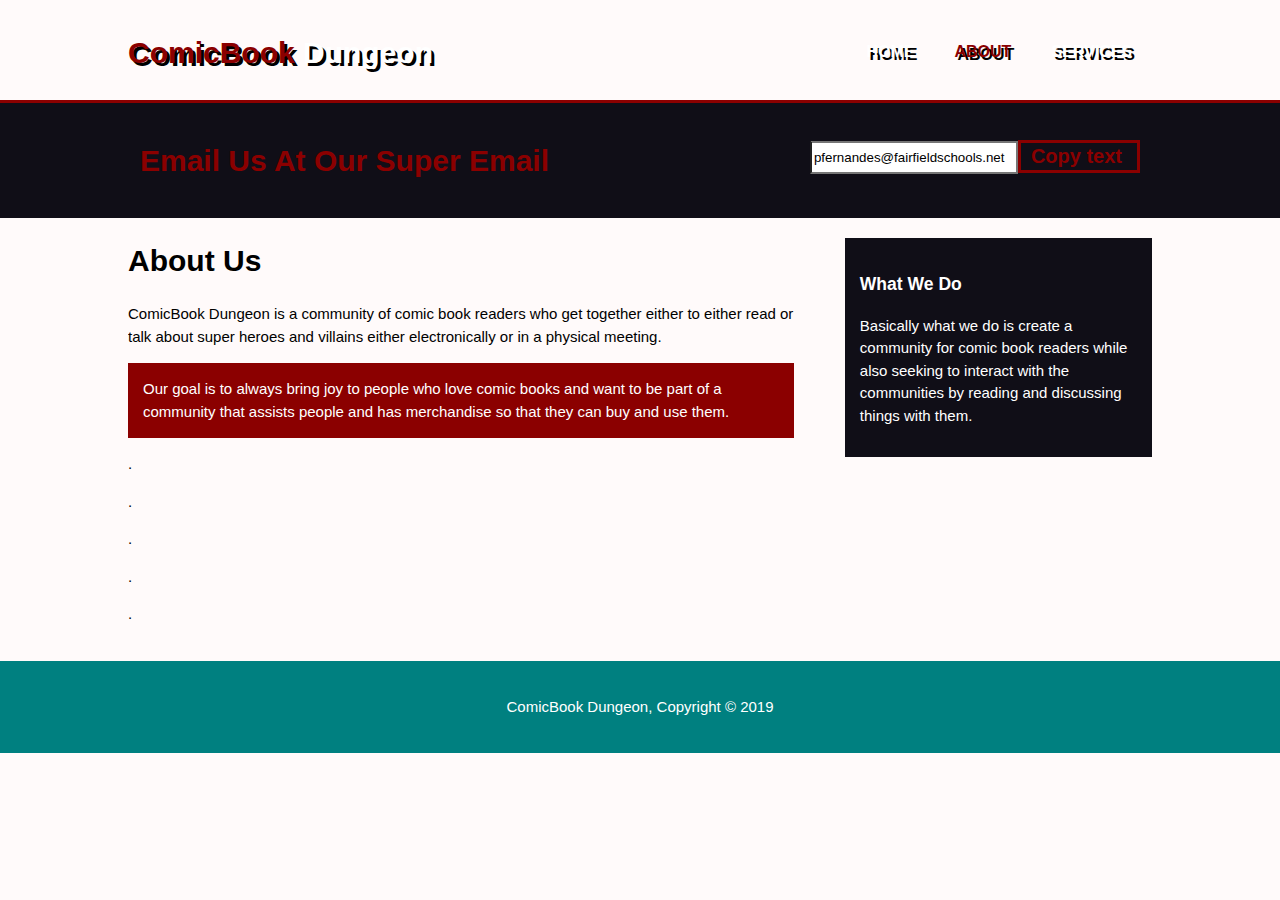
==== About.html @ bb4743f8 "new file:   About.html 	new file:   Index.html 	new file:   Services.html 	new file:   css/style.css" ====
<!DOCTYPE html>
<html lang="en" dir="ltr">
  <head>
    <meta charset="utf-8">
    <meta name="viewport" content="width=device-width">
    <meta name="description" content="High quality and professional editing">
    <meta name="keywords" content="editing, high quality, professional, production, Gold, lion">
    <meta name="author" content="Pedro H. Fernandes">
    <title>Gold-Lion Productions - About</title>
    <link rel="stylesheet" href="./css/style.css">
  </head>
  <body>
    <script>
function myFunction() {
  var copyText = document.getElementById("myInput");
  copyText.select();
  document.execCommand("copy");

  var tooltip = document.getElementById("myTooltip");
  tooltip.innerHTML = "Copied: " + copyText.value;
}

function outFunc() {
  var tooltip = document.getElementById("myTooltip");
  tooltip.innerHTML = "Copy to clipboard";
}
</script>
    <header>
      <div class="container">
        <div id="branding">
        <h1><span class="highlight">ComicBook</span> Dungeon</h1>
        </div>
        <nav>
          <ul>
            <li><a href="index.html">Home</a></li>
            <li class="current"><a href="about.html">About</a></li>
            <li><a href="services.html">Services</a></li>
          </ul>
        </nav>
      </div>
    </header>


    <section id="newsletter">
      <div class="container">
        <h1>Email Us At Our Super Email</h1>
                <div class="tooltip">
        <input type="text" value="pfernandes@fairfieldschools.net" id="myInput" style="border-top-style: solid;width: 200px;height: 25px;margin-top: 23px;border-top-width: 2px;padding-bottom: 2px;padding-top: 2px;">
          <button onclick="myFunction()" onmouseout="outFunc()" style="border-top-style: solid;border-left-width: 3px;border-left-style: solid;border-bottom-width: 3px;border-bottom-style: solid;padding-left: 10px;padding-bottom: 2px;padding-top: 2px;margin-top: 22px;margin-bottom: 20px;border-top-width: 3px;border-right-width: 3px;border-right-style: solid;">
  <span class="tooltiptext" id="myTooltip">Copy to clipboard</span>
  Copy text
</button></div>
      </div>
    </section>

    <section id="main">
      <div class="container">
        <article id="main-col">
          <h1 class="page-title">About Us</h1>
          <p>ComicBook Dungeon is a community of comic book readers who get together either to either read or talk about super heroes and villains either electronically or in a physical meeting.</p>
<p class="dark1">Our goal is to always bring joy to people who love comic books and want to be part of a community that assists people and has merchandise so that they can buy and use them.</p>
<p>.</p>
<p>.</p>
<p>.</p>
<p>.</p>
<p>.</p>
        </article>

        <aside id="sidebar">
          <div class="dark">
          <h3>What We Do</h3>
          <p>Basically what we do is create a community for comic book readers while also seeking to interact with the communities by reading and discussing things with them.</p>
          </div>
        </aside>
      </div>
    </section>

    <footer>
      <p>ComicBook Dungeon, Copyright &copy; 2019</p>

    </footer>
  </body>
</html>
---- css/style.css ----
body{
  font: 15px/1.5 Arial, Helvetica, sans-serif;
  padding: 0;
  margin: 0;
  background-color: #FFFAFA;
}
/*global*/
.container{
  width: 80%;
  margin: auto;
  overflow: hidden;
}

ul{
  margin: 0;
  padding: 0;
}

.dark{
  padding: 15px;
  background: #100e17;
  color: #ffffff;
  margin-top: 10px;
  margin-bottom: 10px;
}
.dark1{
  padding: 15px;
  background: #8B0000;
  color: #ffffff;
  margin-top: 10px;
  margin-bottom: 10px;
}
/*header*/
header{
  background: url("file:///C:/Users/GE02/Desktop/Gold-Lion/imgs/back_img.jpg") no-repeat;
  color: #ffffff;
  padding-top: 30px;
  min-height: 70px;
  border-bottom: #8B0000 3px solid;
}

header a{
  color: #ffffff;
  text-decoration: none;
  text-transform: uppercase;
  font-size: 16px;
  text-shadow: 3px 3px 0px #000;
  font-weight: bold;
}


header li{
  float: left;
  display: inline;
  padding: 0 20px 0 20px;
  text-shadow: 3px 3px 0px #000;
  font-weight: bold;
}

header #branding{
  float: left;
  text-shadow: 3px 3px 0px #000;
  font-weight: bold;
}

header #branding h1{
  margin: 0;
  text-shadow: 3px 3px 0px #000;
  font-weight: bold;
}

header nav{
  float:right;
  margin-top: 10px;
  text-shadow: 3px 3px 0px #000;
  font-weight: bold;
}

header .highlight, header .current a{
  color: #8B0000;
  text-shadow: 3px 3px 0px #000;
  font-weight: bold;
}

header a:hover{
  color: #008080;
  text-shadow: 3px 3px 0px #000;
  font-weight: bold;
}

/* Showcase */
#showcase{
  min-height: 300px;
  background: url('../imgs/showcase.png') no-repeat left center;
  background-size: cover;
  text-align: center;
  color: #f0ffff;
}

#showcase h1{
  margin-top: 100px;
  font-size: 70px;
  margin-bottom: 100px;
  color: #ffffff;
  text-shadow: 3px 3px 0px #000;
}

#showcase span{
  color: #8B0000;
}
#showcase p{
  font-size: 24px;
  font-weight: bold;
  color: #008080;
  text-shadow: 2px 2px 0px #000;
}

/*newsletter*/
#newsletter{
  padding: 15px;
  color: #008080;
  background: #100e17;
}

#newsletter h1{
  float: left;
  color: #8B0000;
}

#newsletter button{
  float: right;
  margin-top: 15px;
  text-decoration: none;
  color: #8B0000;
  font-weight: bold;
  font-size: 20px;
  border: none;
background-color: inherit;
padding: 10px 15px;
cursor: pointer;
display: inline-block;
}

#newsletter button:hover{
  color: #008080;
  background: #d8cdcd;
}

#newsletter .tooltip {
  position: relative;
  display: inline-block;
  float: right;
}

#newsletter .tooltip .tooltiptext {
  visibility: hidden;
  width: 140px;
  background-color: #555;
  color: #fff;
  text-align: center;
  border-radius: 6px;
  padding: 5px;
  position: absolute;
  z-index: 1;
  bottom: 150%;
  left: 50%;
  margin-left: -75px;
  opacity: 0;
  transition: opacity 0.3s;
  float: right;
}

#newsletter .tooltip .tooltiptext::after {
  content: "";
  position: absolute;
  top: 100%;
  left: 50%;
  margin-left: -5px;
  border-width: 5px;
  border-style: solid;
  border-color: #555 transparent transparent transparent;
  float: right;
}

#newsletter .tooltip:hover .tooltiptext {
  visibility: visible;
  opacity: 1;
  float: right;
}
/*Boxes*/
#boxes{
  margin-top: 20px;
}

#boxes .box{
  float: left;
  text-align: center;
  width: 30%;
  padding: 10px;
}

#boxes .box img{
  width: 95px;
  height: 80px;
}

/*Sidebar*/
aside#sidebar{
  float: right;
  width: 30%;
  margin-top: 10px;
}

/*main-col*/
article#main-col{
  float: left;
  width: 65%;
}

footer{
  padding: 20px;
  margin-top: 20px;
  color: #ffffff;
  background-color: #008080;
  text-align: center;
}
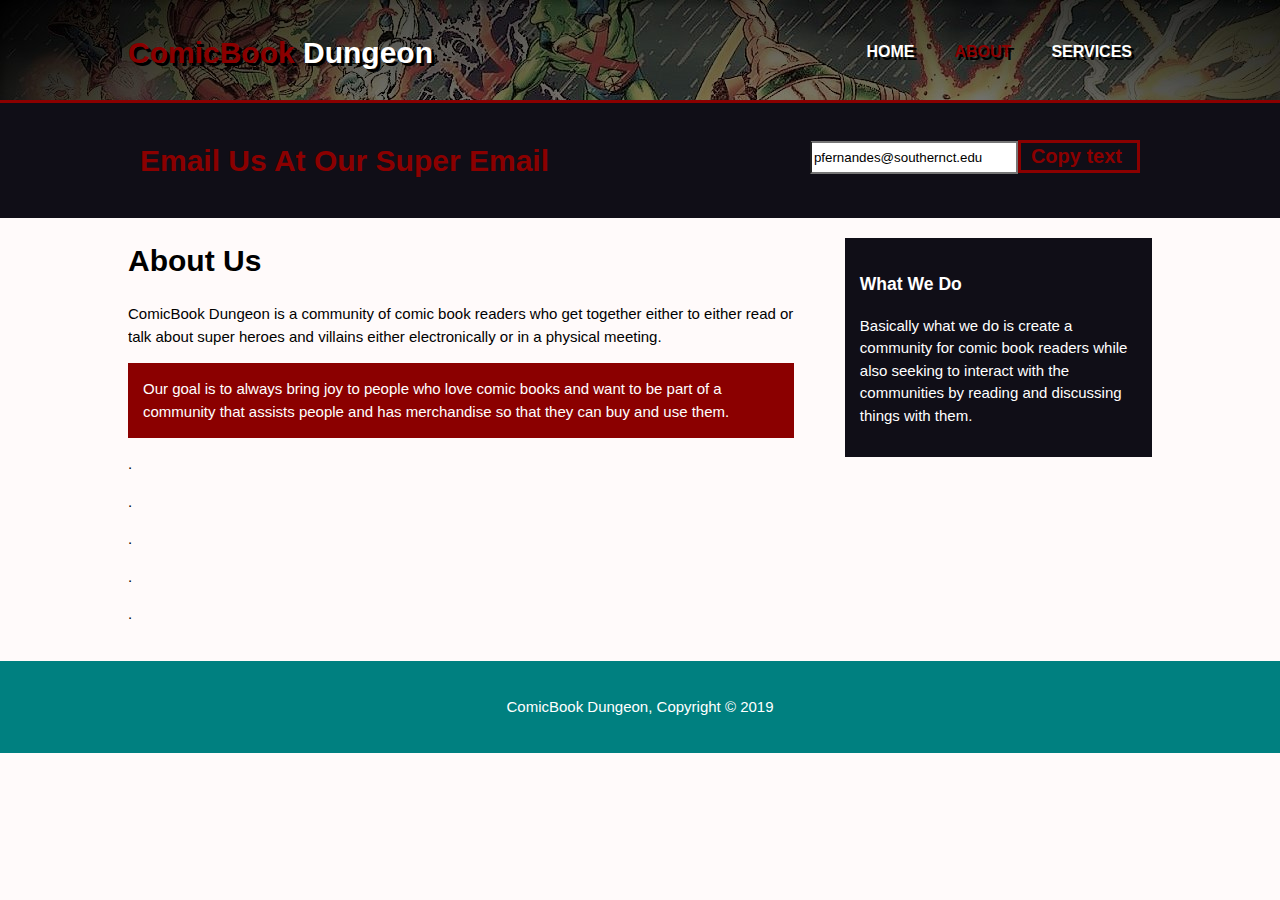
==== commit e43c1724: "modified:   About.html 	modified:   Index.html 	modified:   Services.html 	modified:   css/style.css" ====
--- a/About.html
+++ b/About.html
@@ -32,9 +32,9 @@
         </div>
         <nav>
           <ul>
-            <li><a href="index.html">Home</a></li>
-            <li class="current"><a href="about.html">About</a></li>
-            <li><a href="services.html">Services</a></li>
+            <li><a href="Index.html">Home</a></li>
+            <li class="current"><a href="About.html">About</a></li>
+            <li><a href="Services.html">Services</a></li>
           </ul>
         </nav>
       </div>
@@ -45,7 +45,7 @@
       <div class="container">
         <h1>Email Us At Our Super Email</h1>
                 <div class="tooltip">
-        <input type="text" value="pfernandes@fairfieldschools.net" id="myInput" style="border-top-style: solid;width: 200px;height: 25px;margin-top: 23px;border-top-width: 2px;padding-bottom: 2px;padding-top: 2px;">
+        <input type="text" value="pfernandes@southernct.edu" id="myInput" style="border-top-style: solid;width: 200px;height: 25px;margin-top: 23px;border-top-width: 2px;padding-bottom: 2px;padding-top: 2px;">
           <button onclick="myFunction()" onmouseout="outFunc()" style="border-top-style: solid;border-left-width: 3px;border-left-style: solid;border-bottom-width: 3px;border-bottom-style: solid;padding-left: 10px;padding-bottom: 2px;padding-top: 2px;margin-top: 22px;margin-bottom: 20px;border-top-width: 3px;border-right-width: 3px;border-right-style: solid;">
   <span class="tooltiptext" id="myTooltip">Copy to clipboard</span>
   Copy text
--- a/css/style.css
+++ b/css/style.css
@@ -32,7 +32,7 @@
 }
 /*header*/
 header{
-  background: url("file:///C:/Users/GE02/Desktop/Gold-Lion/imgs/back_img.jpg") no-repeat;
+  background: url("/imgs/back_img.jpg") no-repeat;
   color: #ffffff;
   padding-top: 30px;
   min-height: 70px;
@@ -91,7 +91,7 @@
 /* Showcase */
 #showcase{
   min-height: 300px;
-  background: url('../imgs/showcase.png') no-repeat left center;
+  background: url('/imgs/showcase.png') no-repeat left center;
   background-size: cover;
   text-align: center;
   color: #f0ffff;
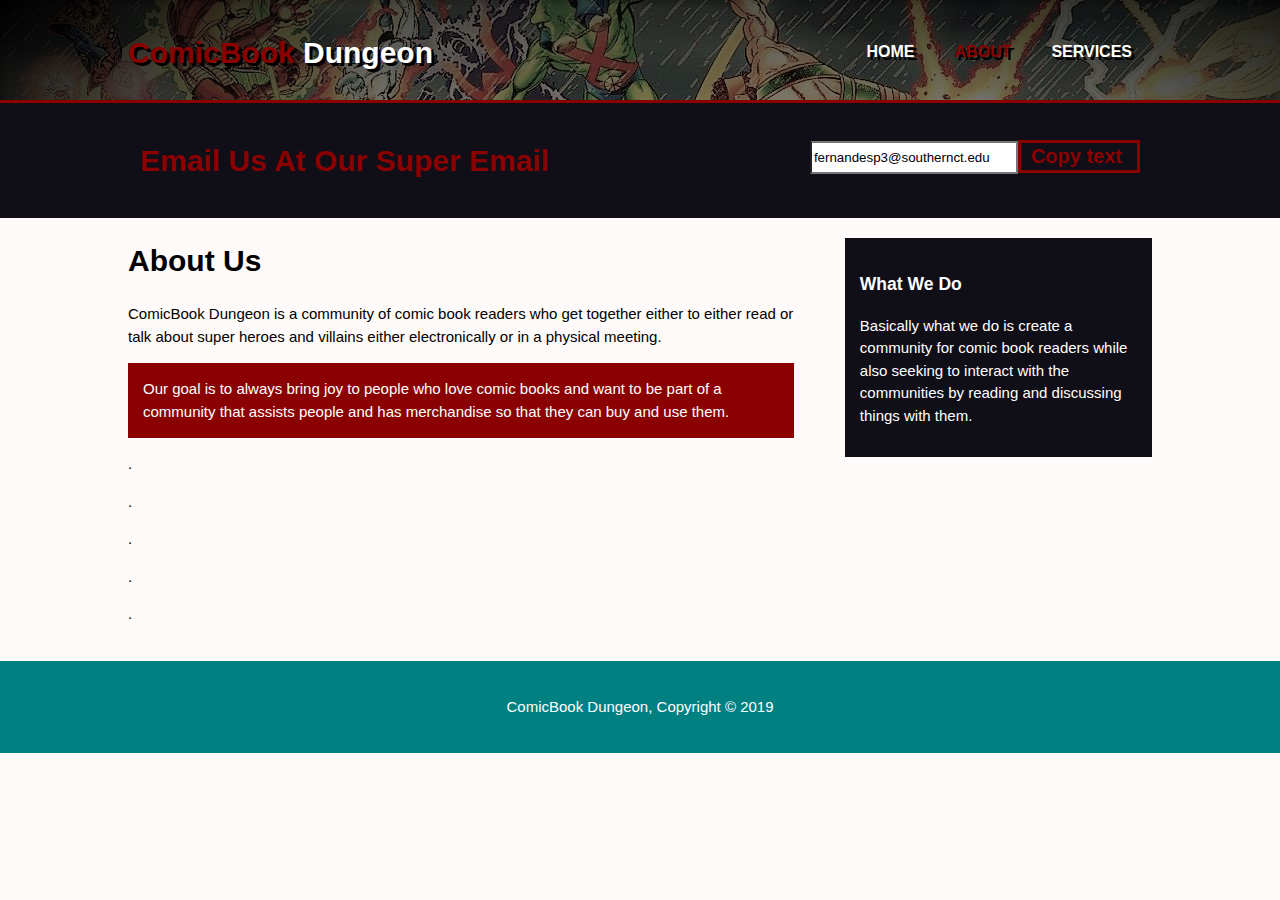
==== commit 78df2d99: "modified:   About.html 	modified:   Index.html 	modified:   Services.html" ====
--- a/About.html
+++ b/About.html
@@ -45,7 +45,7 @@
       <div class="container">
         <h1>Email Us At Our Super Email</h1>
                 <div class="tooltip">
-        <input type="text" value="pfernandes@southernct.edu" id="myInput" style="border-top-style: solid;width: 200px;height: 25px;margin-top: 23px;border-top-width: 2px;padding-bottom: 2px;padding-top: 2px;">
+        <input type="text" value="fernandesp3@southernct.edu" id="myInput" style="border-top-style: solid;width: 200px;height: 25px;margin-top: 23px;border-top-width: 2px;padding-bottom: 2px;padding-top: 2px;">
           <button onclick="myFunction()" onmouseout="outFunc()" style="border-top-style: solid;border-left-width: 3px;border-left-style: solid;border-bottom-width: 3px;border-bottom-style: solid;padding-left: 10px;padding-bottom: 2px;padding-top: 2px;margin-top: 22px;margin-bottom: 20px;border-top-width: 3px;border-right-width: 3px;border-right-style: solid;">
   <span class="tooltiptext" id="myTooltip">Copy to clipboard</span>
   Copy text
--- a/css/style.css
+++ b/css/style.css
@@ -32,7 +32,7 @@
 }
 /*header*/
 header{
-  background: url("/imgs/back_img.jpg") no-repeat;
+  background: url("/imgs/back_img.jpg");
   color: #ffffff;
   padding-top: 30px;
   min-height: 70px;
